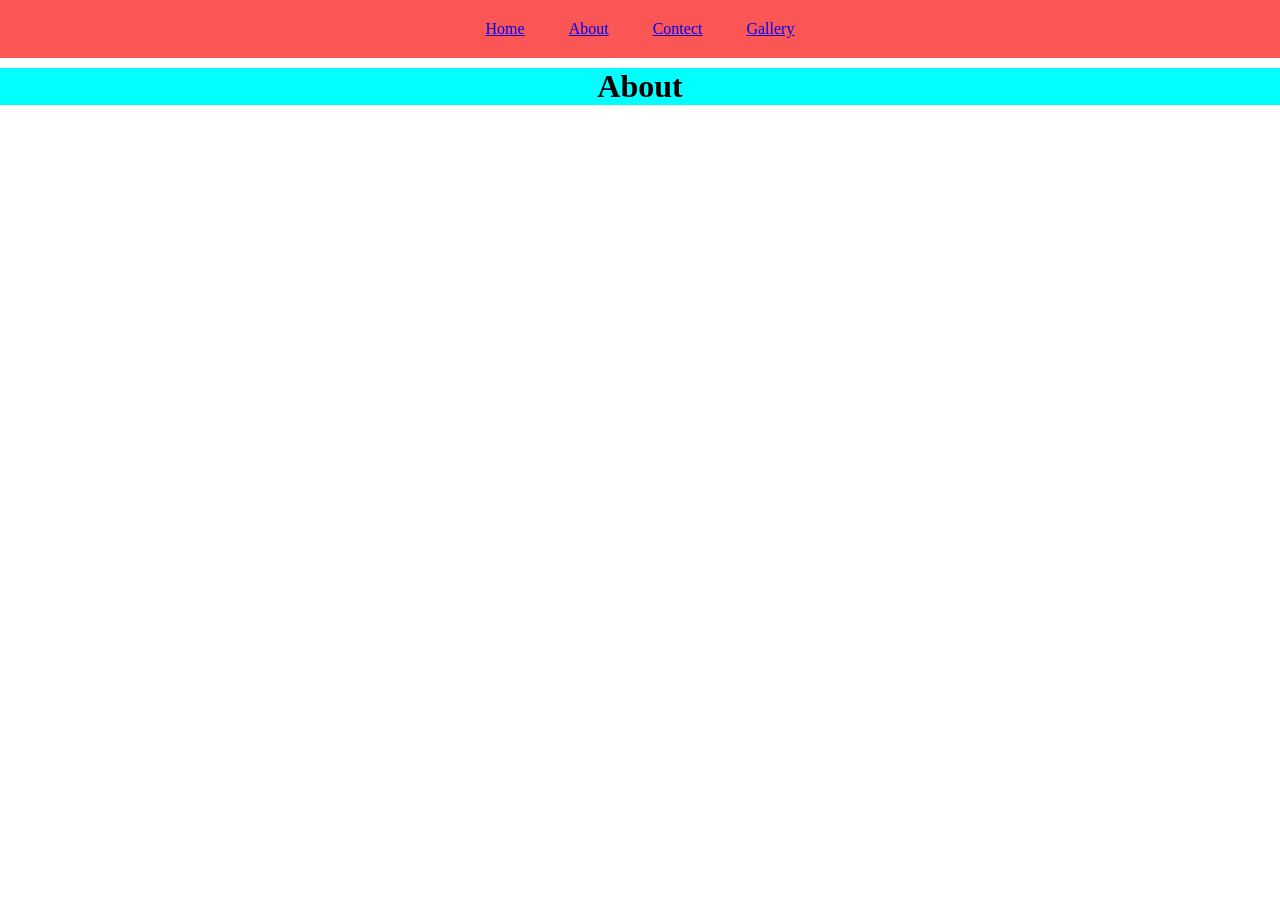
==== about.html @ cd5996ec "nave-bar done" ====
<!DOCTYPE html>
<html lang="en">
<head>
    <meta charset="UTF-8">
    <meta name="viewport" content="width=device-width, initial-scale=1.0">
    <title>Bakra-eid</title>
    <link rel="stylesheet" href="./about.css">
</head>
<body>
        <ul>
        <li><a href="./index.html">Home</a></li>
        <li><a href="./about.html">About</a></li>
        <li><a href="./contect.html">Contect</a></li>
        <li><a href="./gallery.html">Gallery</a></li>
    </ul>
    <h1>About</h1>
</body>
</html>
---- about.css ----
* {
    margin: 0;
    padding: 0;
    box-sizing: border-box;
}

ul {
    list-style: none;
    text-align: center;
    font-size: 1rem;
    background-color: #fa5656;
    /* color: #ff0000; */
    font-family: style;

}

li {
    display: inline-block;
    padding: 20px 20px;
    /* cursor: pointer; */
}

/* li:hover {
    color: #00ffff;
} */

h1 {
    text-align: center;
    background-color: aqua;
    margin-top: 10px;
}
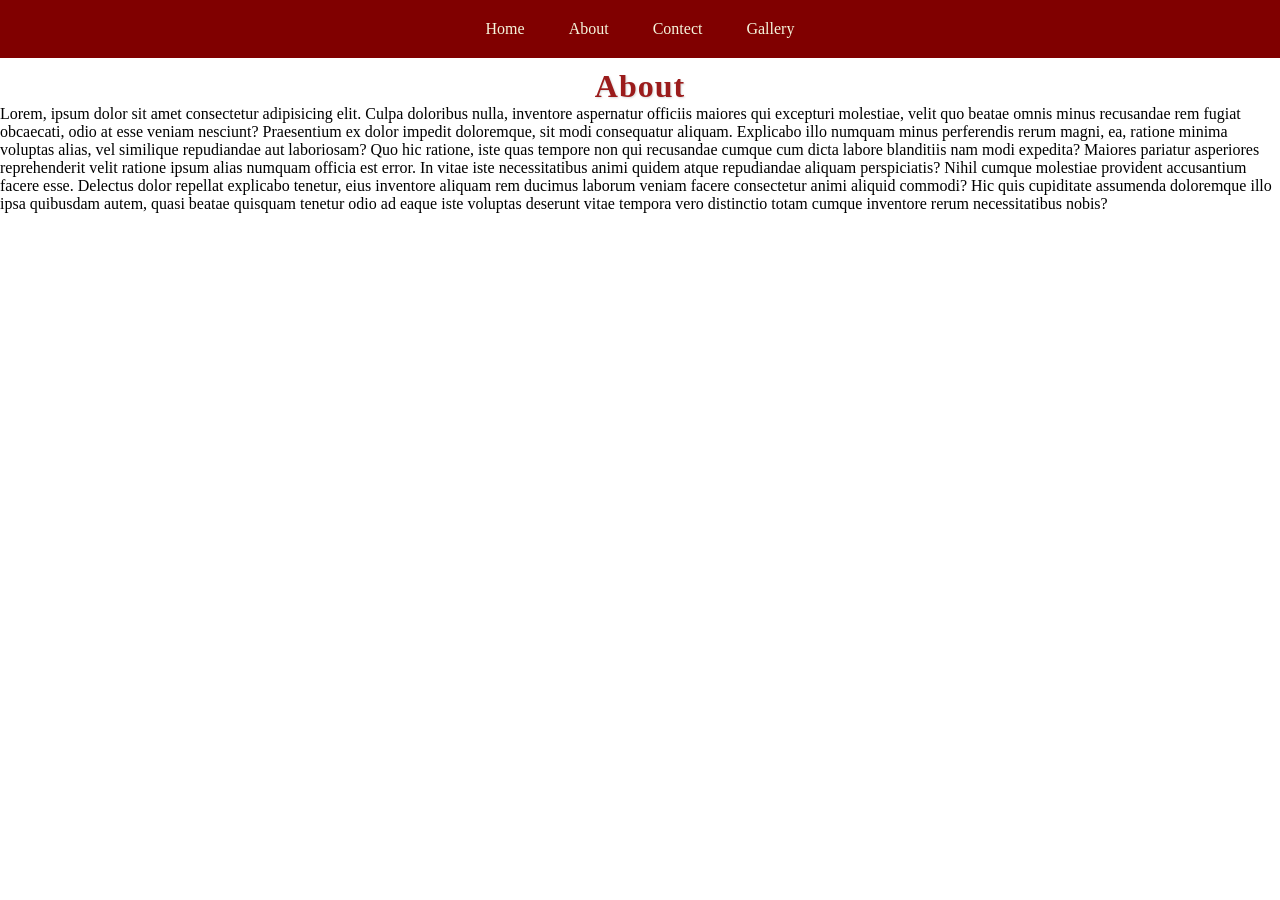
==== commit 8d1fcd0a: "gallery page done" ====
--- a/about.html
+++ b/about.html
@@ -14,5 +14,7 @@
         <li><a href="./gallery.html">Gallery</a></li>
     </ul>
     <h1>About</h1>
+
+    <p>Lorem, ipsum dolor sit amet consectetur adipisicing elit. Culpa doloribus nulla, inventore aspernatur officiis maiores qui excepturi molestiae, velit quo beatae omnis minus recusandae rem fugiat obcaecati, odio at esse veniam nesciunt? Praesentium ex dolor impedit doloremque, sit modi consequatur aliquam. Explicabo illo numquam minus perferendis rerum magni, ea, ratione minima voluptas alias, vel similique repudiandae aut laboriosam? Quo hic ratione, iste quas tempore non qui recusandae cumque cum dicta labore blanditiis nam modi expedita? Maiores pariatur asperiores reprehenderit velit ratione ipsum alias numquam officia est error. In vitae iste necessitatibus animi quidem atque repudiandae aliquam perspiciatis? Nihil cumque molestiae provident accusantium facere esse. Delectus dolor repellat explicabo tenetur, eius inventore aliquam rem ducimus laborum veniam facere consectetur animi aliquid commodi? Hic quis cupiditate assumenda doloremque illo ipsa quibusdam autem, quasi beatae quisquam tenetur odio ad eaque iste voluptas deserunt vitae tempora vero distinctio totam cumque inventore rerum necessitatibus nobis?</p>
 </body>
 </html>
--- a/about.css
+++ b/about.css
@@ -1,31 +1,45 @@
+
 * {
     margin: 0;
     padding: 0;
     box-sizing: border-box;
+}
+#body {
+    background-color: #FFFDF5;
+    color: #5C4033;
 }
 
 ul {
     list-style: none;
     text-align: center;
     font-size: 1rem;
-    background-color: #fa5656;
-    /* color: #ff0000; */
+    background-color: #800000;
     font-family: style;
+}
 
-}
 
 li {
     display: inline-block;
-    padding: 20px 20px;
-    /* cursor: pointer; */
+    padding: 20px 20px; 
 }
 
-/* li:hover {
-    color: #00ffff;
-} */
+a {
+text-decoration: none;
+color: #F5F5DC;
+}
+
+a:hover{
+    color: #FFD700;
+    transition: 0.3s ease;
+}
+
 
 h1 {
     text-align: center;
-    background-color: aqua;
     margin-top: 10px;
+      color: #9B1C1C;
+    font-weight: bold;
+    letter-spacing: 1px;
+    text-transform: capitalize;
+    text-shadow: 1px 1px 2px rgba(0,0,0,0.15);
 }
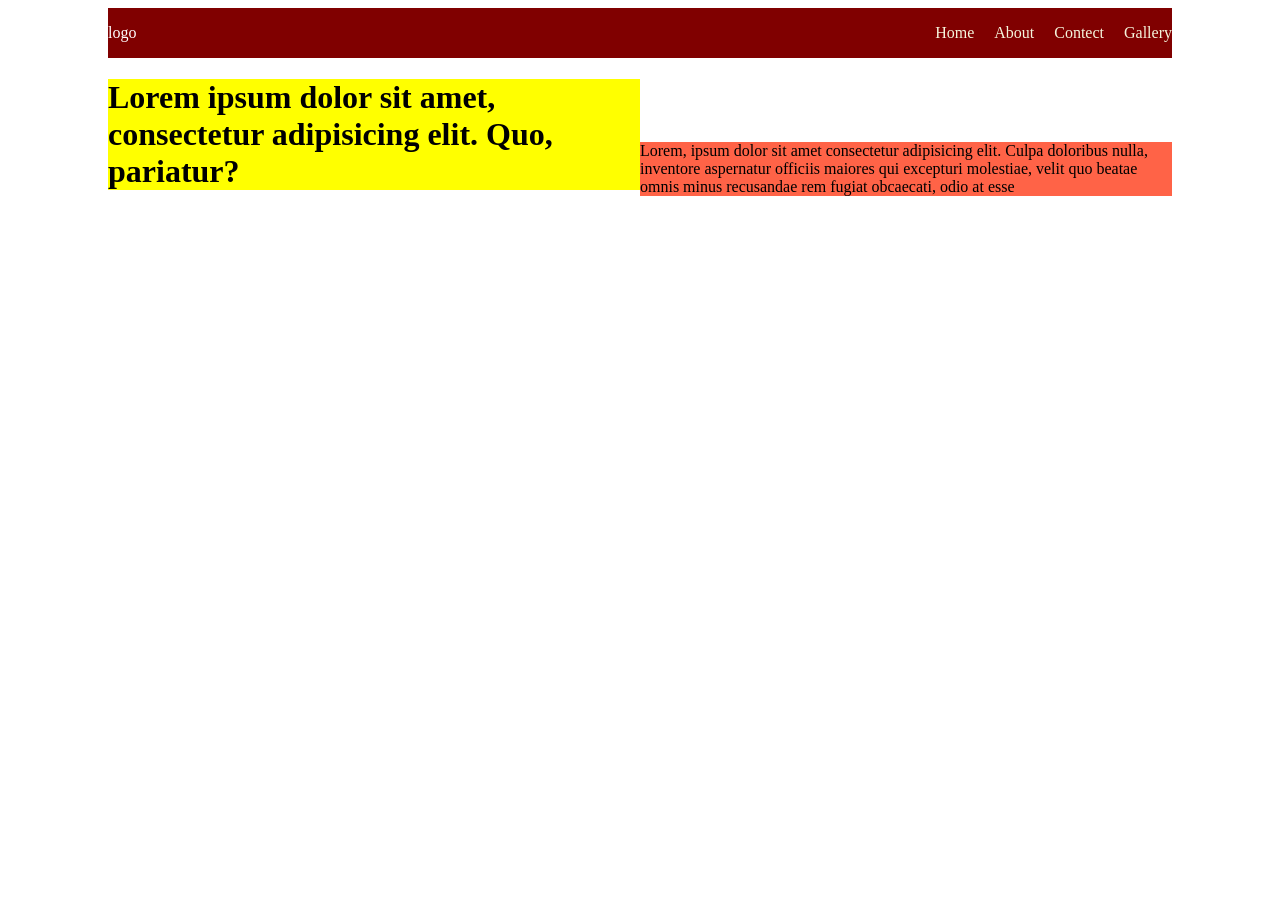
==== commit a6882c0e: "about done" ====
--- a/about.html
+++ b/about.html
@@ -1,20 +1,35 @@
 <!DOCTYPE html>
 <html lang="en">
+
 <head>
     <meta charset="UTF-8">
     <meta name="viewport" content="width=device-width, initial-scale=1.0">
     <title>Bakra-eid</title>
     <link rel="stylesheet" href="./about.css">
 </head>
+
 <body>
-        <ul>
-        <li><a href="./index.html">Home</a></li>
-        <li><a href="./about.html">About</a></li>
-        <li><a href="./contect.html">Contect</a></li>
-        <li><a href="./gallery.html">Gallery</a></li>
-    </ul>
-    <h1>About</h1>
+    <div class="navbar">
+        <div class="logo">logo</div>
+        <div class="links">
+            <a href="./index.html">Home</a>
+            <a href="./about.html">About</a>
+            <a href="./contect.html">Contect</a>
+            <a href="./gallery.html">Gallery</a>
+        </div>
 
-    <p>Lorem, ipsum dolor sit amet consectetur adipisicing elit. Culpa doloribus nulla, inventore aspernatur officiis maiores qui excepturi molestiae, velit quo beatae omnis minus recusandae rem fugiat obcaecati, odio at esse veniam nesciunt? Praesentium ex dolor impedit doloremque, sit modi consequatur aliquam. Explicabo illo numquam minus perferendis rerum magni, ea, ratione minima voluptas alias, vel similique repudiandae aut laboriosam? Quo hic ratione, iste quas tempore non qui recusandae cumque cum dicta labore blanditiis nam modi expedita? Maiores pariatur asperiores reprehenderit velit ratione ipsum alias numquam officia est error. In vitae iste necessitatibus animi quidem atque repudiandae aliquam perspiciatis? Nihil cumque molestiae provident accusantium facere esse. Delectus dolor repellat explicabo tenetur, eius inventore aliquam rem ducimus laborum veniam facere consectetur animi aliquid commodi? Hic quis cupiditate assumenda doloremque illo ipsa quibusdam autem, quasi beatae quisquam tenetur odio ad eaque iste voluptas deserunt vitae tempora vero distinctio totam cumque inventore rerum necessitatibus nobis?</p>
+    </div>
+    <div class="hero-section">
+
+        <h1>Lorem ipsum dolor sit amet, consectetur adipisicing elit. Quo, pariatur?</h1>
+
+        <p>Lorem, ipsum dolor sit amet consectetur adipisicing elit. Culpa doloribus nulla, inventore aspernatur
+            officiis
+            maiores qui excepturi molestiae, velit quo beatae omnis minus recusandae rem fugiat obcaecati, odio at
+            esse
+        </p>
+
+    </div>
 </body>
+
 </html>
--- a/about.css
+++ b/about.css
@@ -1,27 +1,54 @@
-
+/* 
 * {
     margin: 0;
     padding: 0;
     box-sizing: border-box;
-}
+} */
 #body {
     background-color: #FFFDF5;
     color: #5C4033;
 }
 
-ul {
-    list-style: none;
+.navbar {
+    display: flex;
+    /* list-style: none; */
     text-align: center;
-    font-size: 1rem;
     background-color: #800000;
-    font-family: style;
+    height: 50px;
+    justify-content: space-between;
+    align-items: center;
+    margin-left: 100px;
+    margin-right: 100px;
+
+}
+.logo {
+    color: white;
+}
+.links {
+    display: flex;
+    gap: 20px;
 }
 
+/* hero-section start */
 
-li {
-    display: inline-block;
-    padding: 20px 20px; 
+.hero-section {
+    display: flex;
+    margin-left: 100px;
+    margin-right: 100px;
+    align-items: end;
 }
+
+.hero-section h1 {
+flex:1;
+background-color: yellow;
+}
+.hero-section p {
+ flex:1;
+ background-color: tomato;
+}
+
+/* hero-section end */
+
 
 a {
 text-decoration: none;
@@ -33,8 +60,14 @@
     transition: 0.3s ease;
 }
 
+/* li {
+    display: inline-block;
+    padding: 20px 20px; 
+}
 
-h1 {
+
+
+/* h1 {
     text-align: center;
     margin-top: 10px;
       color: #9B1C1C;
@@ -42,4 +75,4 @@
     letter-spacing: 1px;
     text-transform: capitalize;
     text-shadow: 1px 1px 2px rgba(0,0,0,0.15);
-}+} */
